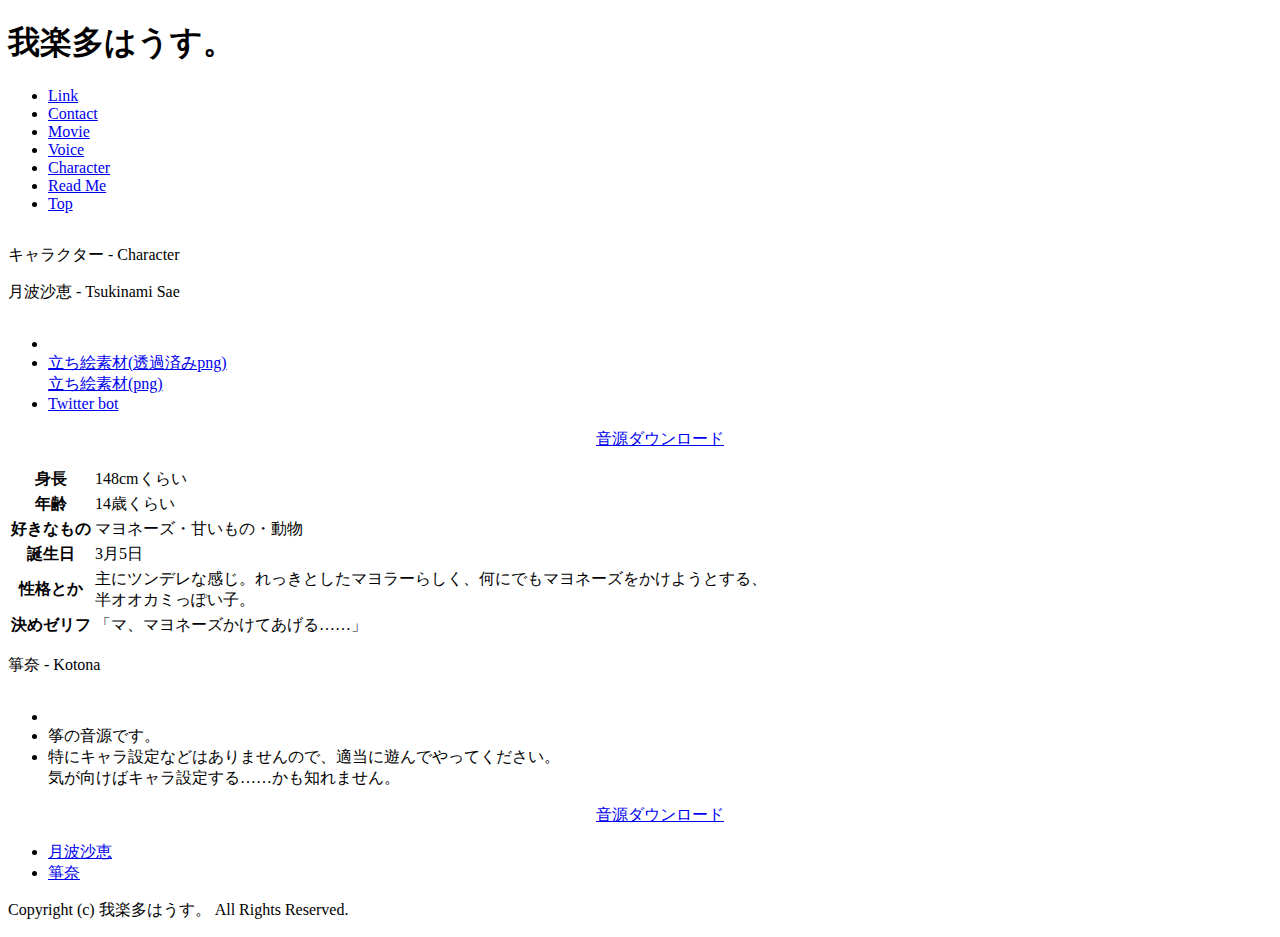
==== character.html @ db365bb4 "push" ====
<!DOCTYPE html PUBLIC "-//W3C//DTD XHTML 1.0 Transitional//EN" "http://www.w3.org/TR/xhtml1/DTD/xhtml1-transitional.dtd">
<html xmlns="http://www.w3.org/1999/xhtml">
<head>
<meta http-equiv="Content-Type" content="text/html; charset=utf-8" />
<title>我楽多はうす。｜Character</title>
<meta name="keywords" content="UTAU,音源,VOCALOID,我楽多はうす,沙恵,月波沙恵,箏奈,DTM" />
<meta name="description" content="UTAU音源「月波沙恵」「箏奈」の配布所です。" />
<meta http-equiv="Content-Language" content="ja" />
<meta http-equiv="Content-Script-Type" content="text/javascript" />
<meta http-equiv="Content-Style-Type" content="text/css" />
<meta http-equiv="imagetoolbar" content="no" />
<link href="share/css/set/import.css" rel="stylesheet" type="text/css" media="all" />
<link href="share/css/share.css" rel="stylesheet" type="text/css" media="all" />
<link href="sample/css/index.css" rel="stylesheet" type="text/css" media="all" />
<link href="share/img/favicon.png" rel="shortcut icon">
<!--  スマホ用基本 --> <link rel="apple-touch-icon-precomposed"href="http://utausae.web.fc2.com/share/img/bkm.png">
<!--  iPad用基本 --> <link rel="apple-touch-icon-precomposed"sizes="76x76" href="http://utausae.web.fc2.com/share/img/bkm.png">
<!--  スマホのRetina用 --> <link rel="apple-touch-icon-precomposed"sizes="120x120" href="http://utausae.web.fc2.com/share/img/bkm.png">
<!--  iPadのRetina用 --> <link rel="apple-touch-icon-precomposed"sizes="152x152" href="http://utausae.web.fc2.com/share/img/bkm.png">
<script type='text/javascript' src='share/js/jquery.js'></script>
<script type='text/javascript' src='share/js/scroll.js'></script>
</head>
<body>
	<div id="wrapper">
		<div id="bgHeader">
			<div id="header" class="clearfix">
				<h1>我楽多はうす。</h1>
				<ul id="gNavi" class="clearfix">
	<li class="firstItem"><a href="link.html" title="リンク">Link</a></li>
	<li><a href="contact.html" title="連絡先">Contact</a></li>
	<li><a href="movie.html" title="配布動画">Movie</a></li>
	<li><a href="voice.html" title="音源">Voice</a></li>
	<li><a href="character.html" title="キャラクター">Character</a></li>
	<li><a href="readme.html" title="利用規約">Read Me</a></li>
	<li class="lastItem"><a href="index.html" title="トップページ">Top</a></li>
				</ul><!-- ul#gNavi END -->
			</div><!-- div#header END -->
		</div><!-- div#bgHeader END -->
		<div id="wrapBg">
<div class="wrapBox clearfix">
<div id="mainContents">
<p class="mB20"><img src="sample/img/mainimg_character.png" alt="" /></p>	
<p class="chapter8">キャラクター - Character</p>

<a id="sae" name="sae"></a>
<p class="chapter16">月波沙恵 - Tsukinami Sae</p>
<div class="txtTempSet txtTemp7 clearfix">
<p><img src="share/img/sae_i.png" alt="" /></p>
<div class="fR"><span><ul class="borderList1">
<li></li>
<li><a href="share/img/sae_t_t.png" target="_blank">立ち絵素材(透過済みpng)</a><br />
<a href="share/img/sae_t.png" target="_blank">立ち絵素材(png)</a></li>
<li><a href="https://twitter.com/saebot" target="_blank">Twitter bot</a></li>
<a href="voice.html#pageLink01"><p class="chapter18" align="center">音源ダウンロード</p></a>
</ul></span>
</div>
</div>

<table class="tableDec1">
<tr>
<th>身長</th>
<td>148cmくらい</td>
</tr>
<tr>
<th>年齢</th>
<td>14歳くらい</td>
</tr>
<tr>
<th>好きなもの</th>
<td>マヨネーズ・甘いもの・動物</td>
</tr>
<tr>
<th>誕生日</th>
<td>3月5日</td>
</tr>
<tr>
<th>性格とか</th>
<td>主にツンデレな感じ。れっきとしたマヨラーらしく、何にでもマヨネーズをかけようとする、<br />半オオカミっぽい子。</td>
</tr>
<tr>
<th>決めゼリフ</th>
<td>「マ、マヨネーズかけてあげる……」</td>
</tr>
</table>

<a id="kotona" name="kotona"></a>
<p class="chapter16">箏奈 - Kotona</p>
<div class="txtTempSet txtTemp7 clearfix">
<p><img src="share/img/kotona_i.png" alt="" /></p>
<div class="fR"><span><ul class="borderList1">
<li></li>
<li>筝の音源です。</li>
<li>特にキャラ設定などはありませんので、適当に遊んでやってください。<br />
気が向けばキャラ設定する……かも知れません。</li>
<a href="voice.html#pageLink03"><p class="chapter18" align="center">音源ダウンロード</p></a>
</ul></span>
</div>
</div>


				</div><!-- div#mainContents END -->
				<div id="leftContents">
					<ul id="subNavigation" class="bgList1">
<li><a href="#sae" title="">月波沙恵</a></li>
<li><a href="#kotona" title="">箏奈</a></li>
					</ul>
				</div><!-- div#leftContents END -->
			</div><!-- div#wrapBox END -->
		</div><!-- div#wrapBg END -->
		<div id="footer">
			<p id="copyright">Copyright (c) 我楽多はうす。 All Rights Reserved.</p>
		</div><!-- div#footer END -->
	</div><!-- div#wrapper -->
</body>
</html>
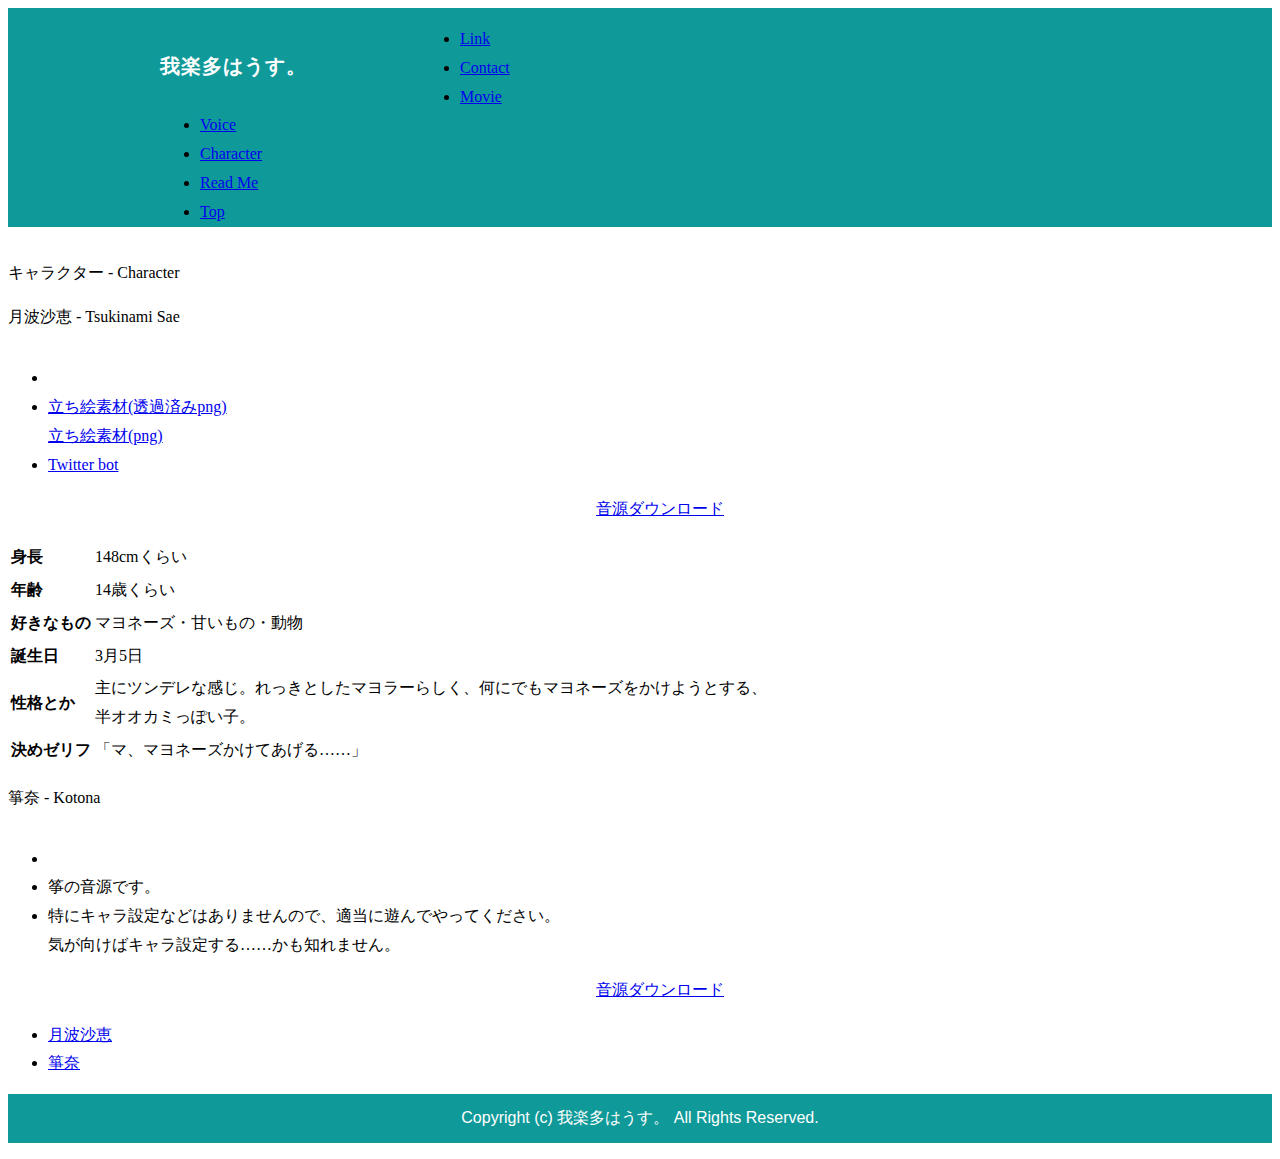
==== commit 4d5d9e20: "Update character.html" ====
--- a/character.html
+++ b/character.html
@@ -9,16 +9,14 @@
 <meta http-equiv="Content-Script-Type" content="text/javascript" />
 <meta http-equiv="Content-Style-Type" content="text/css" />
 <meta http-equiv="imagetoolbar" content="no" />
-<link href="share/css/set/import.css" rel="stylesheet" type="text/css" media="all" />
-<link href="share/css/share.css" rel="stylesheet" type="text/css" media="all" />
-<link href="sample/css/index.css" rel="stylesheet" type="text/css" media="all" />
-<link href="share/img/favicon.png" rel="shortcut icon">
+<link href="index.css" rel="stylesheet" type="text/css" media="all" />
+<link href="img/favicon.png" rel="shortcut icon">
 <!--  スマホ用基本 --> <link rel="apple-touch-icon-precomposed"href="http://utausae.web.fc2.com/share/img/bkm.png">
 <!--  iPad用基本 --> <link rel="apple-touch-icon-precomposed"sizes="76x76" href="http://utausae.web.fc2.com/share/img/bkm.png">
 <!--  スマホのRetina用 --> <link rel="apple-touch-icon-precomposed"sizes="120x120" href="http://utausae.web.fc2.com/share/img/bkm.png">
 <!--  iPadのRetina用 --> <link rel="apple-touch-icon-precomposed"sizes="152x152" href="http://utausae.web.fc2.com/share/img/bkm.png">
-<script type='text/javascript' src='share/js/jquery.js'></script>
-<script type='text/javascript' src='share/js/scroll.js'></script>
+<script type='text/javascript' src='js/index.js'></script>
+<script type='text/javascript' src='js/scroll.js'></script>
 </head>
 <body>
 	<div id="wrapper">
@@ -112,4 +110,4 @@
 		</div><!-- div#footer END -->
 	</div><!-- div#wrapper -->
 </body>
-</html>+</html>
--- a/index.css
+++ b/index.css
@@ -0,0 +1,153 @@
+@charset "utf-8";
+
+/*-------------------------------------*/
+
+div#wrapper{
+	margin: 0 auto;
+	text-align: left;
+	width: 100%;
+	line-height: 1.8;
+}
+
+/*-------------------------------------*/
+/* ヘッダー */
+/*-------------------------------------*/
+
+div#bgHeader{
+	background: #0f9999;
+}
+
+div#header{
+	width: 960px;
+	margin: 0 auto;
+	text-align: left;
+	border-top: 1px solid #0f9999;
+}
+
+	div#header h1{
+		font-size: 20px;
+		float: left;
+		width: 300px;
+		color: #fff;
+		letter-spacing: 0.05em;
+		padding: 26px 0 0 0;
+	}
+
+/*-------------------------------------*/
+/* グローバルナビゲーション */
+/*-------------------------------------*/
+
+	div#header ol#gNavi{
+		float: right;
+		margin-bottom: 0;
+		padding-bottom: 0;
+        list-style-type: none
+	}
+	
+	ol#gNavi li{
+		display: block;
+		float: right;
+		border-left: 1px solid #666;
+	}
+	
+	ol#gNavi li.firstItem{
+		border-right: 1px solid #666;
+	}
+	ol#gNavi li img{
+		vertical-align: bottom;
+	}
+	
+	ol#gNavi li.lastItem{
+		margin-left: 0;
+	}
+	
+	div#header ol#gNavi li a{
+		font-size: 13px;
+		color: #fff;
+		text-decoration: none;
+		display: block;
+		padding: 30px 15px;
+	}
+
+	div#header ol#gNavi li a:hover{
+		background: #0a6666;
+	}
+
+/*-------------------------------------*/
+/* フッター */
+/*-------------------------------------*/
+
+div#footer{
+	background: #0f9999;
+	text-align: center;
+}
+
+	div#footer p#copyright{
+		text-align: center;
+		padding: 10px;
+		color: #fff;
+		font-family:"lucida grande", tahoma, verdana, arial, sans-serif!important;
+	}
+
+/*-------------------------------------*/
+/* スクロールバー付きテキストボックス */
+/*-------------------------------------*/
+
+div#text_box {
+	overflow: scroll;   /* スクロール表示 */
+	height: 230px;
+}
+
+
+
+/*::480px以下の画面(スマホ)で表示切替::*/
+/*変更したい箇所のみ書けばおｋ*/
+
+@media screen and (max-width:480px) {
+
+  div#wrapper{
+    clear:both;
+    margin: 0;
+    overflow:hidden;
+  }
+
+  div#header{
+	width: 100%;
+	margin: 0;
+	text-align: center;
+	border-top: 1px solid #0f9999;
+  }
+	div#header h1{
+		font-size: 20px;
+		width: 100%;
+		color: #fff;
+		letter-spacing: 0.05em;
+		padding: 10px;
+	}
+
+  /*グローバルナビゲーション*/
+
+  	div#header ol#gNavi{
+      clear:both;
+      display: block;
+      width:100%;
+		margin: 0;
+		padding-bottom: 0;
+	}
+
+	ol#gNavi li{
+      float:none;
+		display: list-item;
+      	border-bottom: 1px solid #666;
+	}
+  	ol#gNavi li.firstItem{
+		border-top: 1px solid #666;
+	}
+	ol#gNavi li.lastItem{
+		margin-top: 0;
+	}
+    div#header ol#gNavi li a{
+      clear:both;
+  }
+
+}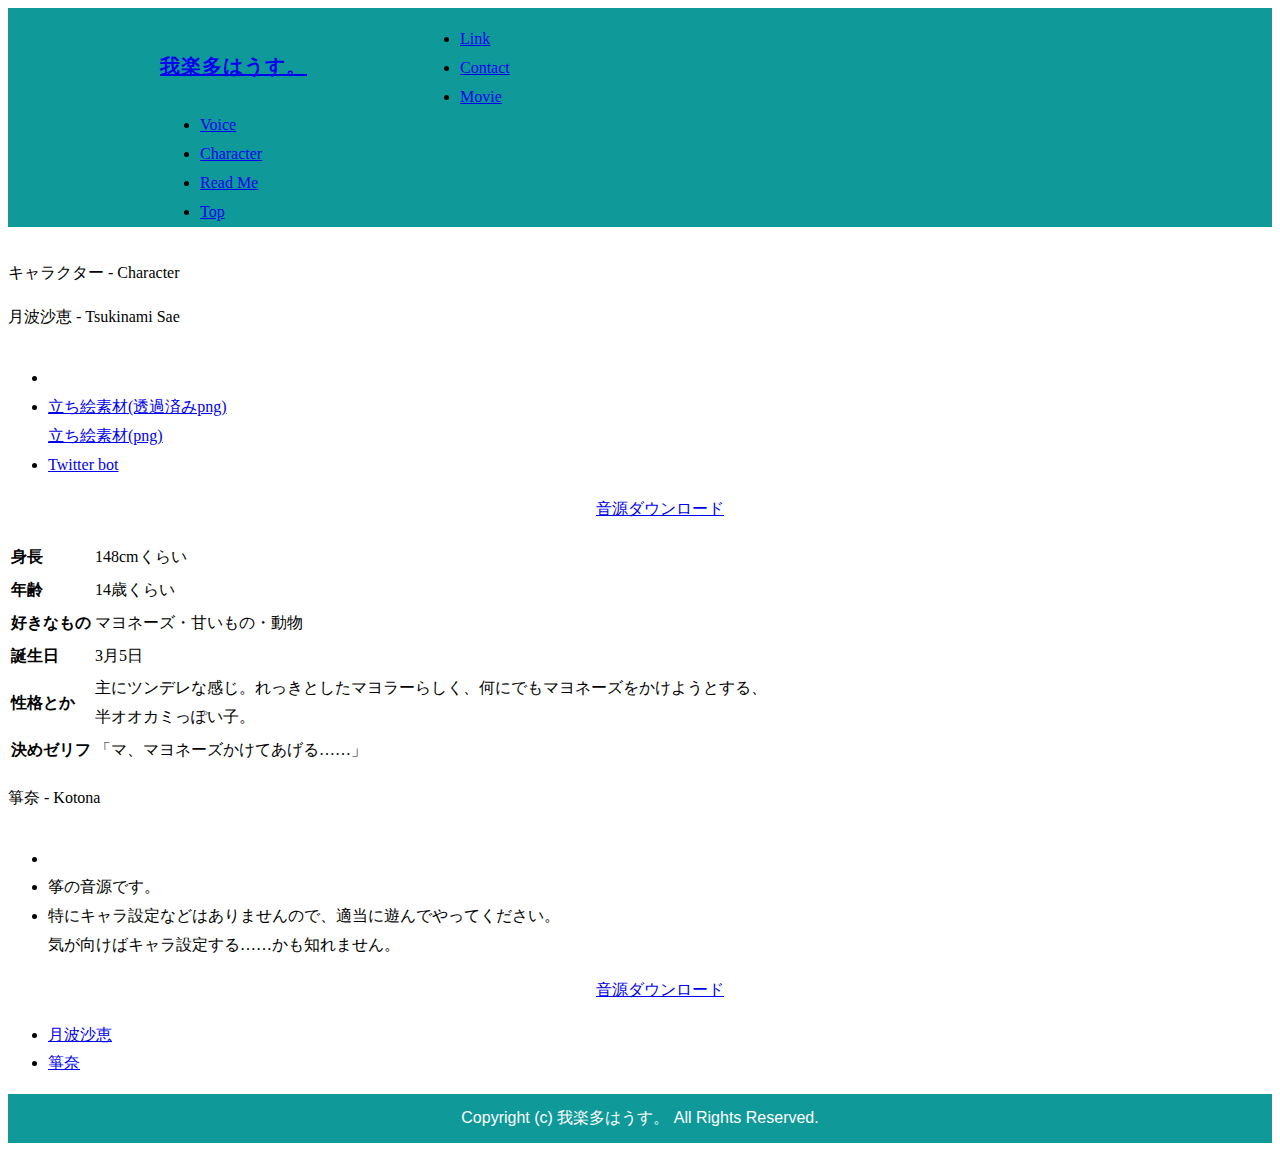
==== commit c9a0d70e: "トップのページタイトルにリンク付与" ====
--- a/character.html
+++ b/character.html
@@ -2,7 +2,7 @@
 <html xmlns="http://www.w3.org/1999/xhtml">
 <head>
 <meta http-equiv="Content-Type" content="text/html; charset=utf-8" />
-<title>我楽多はうす。｜Character</title>
+<title>Character｜我楽多はうす。</title>
 <meta name="keywords" content="UTAU,音源,VOCALOID,我楽多はうす,沙恵,月波沙恵,箏奈,DTM" />
 <meta name="description" content="UTAU音源「月波沙恵」「箏奈」の配布所です。" />
 <meta http-equiv="Content-Language" content="ja" />
@@ -11,18 +11,20 @@
 <meta http-equiv="imagetoolbar" content="no" />
 <link href="index.css" rel="stylesheet" type="text/css" media="all" />
 <link href="img/favicon.png" rel="shortcut icon">
-<!--  スマホ用基本 --> <link rel="apple-touch-icon-precomposed"href="http://utausae.web.fc2.com/share/img/bkm.png">
-<!--  iPad用基本 --> <link rel="apple-touch-icon-precomposed"sizes="76x76" href="http://utausae.web.fc2.com/share/img/bkm.png">
-<!--  スマホのRetina用 --> <link rel="apple-touch-icon-precomposed"sizes="120x120" href="http://utausae.web.fc2.com/share/img/bkm.png">
-<!--  iPadのRetina用 --> <link rel="apple-touch-icon-precomposed"sizes="152x152" href="http://utausae.web.fc2.com/share/img/bkm.png">
-<script type='text/javascript' src='js/index.js'></script>
-<script type='text/javascript' src='js/scroll.js'></script>
+  <!--スマホ画面設定-->
+  <meta name="viewport" content="width=device-width,initial-scale=1">
+<!--  スマホ用基本 --> <link rel="apple-touch-icon-precomposed"href="http://utausae.web.fc2.com/img/bkm.png">
+<!--  iPad用基本 --> <link rel="apple-touch-icon-precomposed"sizes="76x76" href="http://utausae.web.fc2.com/img/bkm.png">
+<!--  スマホのRetina用 --> <link rel="apple-touch-icon-precomposed"sizes="120x120" href="http://utausae.web.fc2.com/img/bkm.png">
+<!--  iPadのRetina用 --> <link rel="apple-touch-icon-precomposed"sizes="152x152" href="http://utausae.web.fc2.com/img/bkm.png">
+<script type="text/javascript" src="js/index.js"></script>
+<script type="text/javascript" src="js/scroll.js"></script>
 </head>
 <body>
 	<div id="wrapper">
 		<div id="bgHeader">
 			<div id="header" class="clearfix">
-				<h1>我楽多はうす。</h1>
+				<h1><a href="index.html">我楽多はうす。</a></h1>
 				<ul id="gNavi" class="clearfix">
 	<li class="firstItem"><a href="link.html" title="リンク">Link</a></li>
 	<li><a href="contact.html" title="連絡先">Contact</a></li>
--- a/index.css
+++ b/index.css
@@ -150,4 +150,4 @@
       clear:both;
   }
 
-}+}
